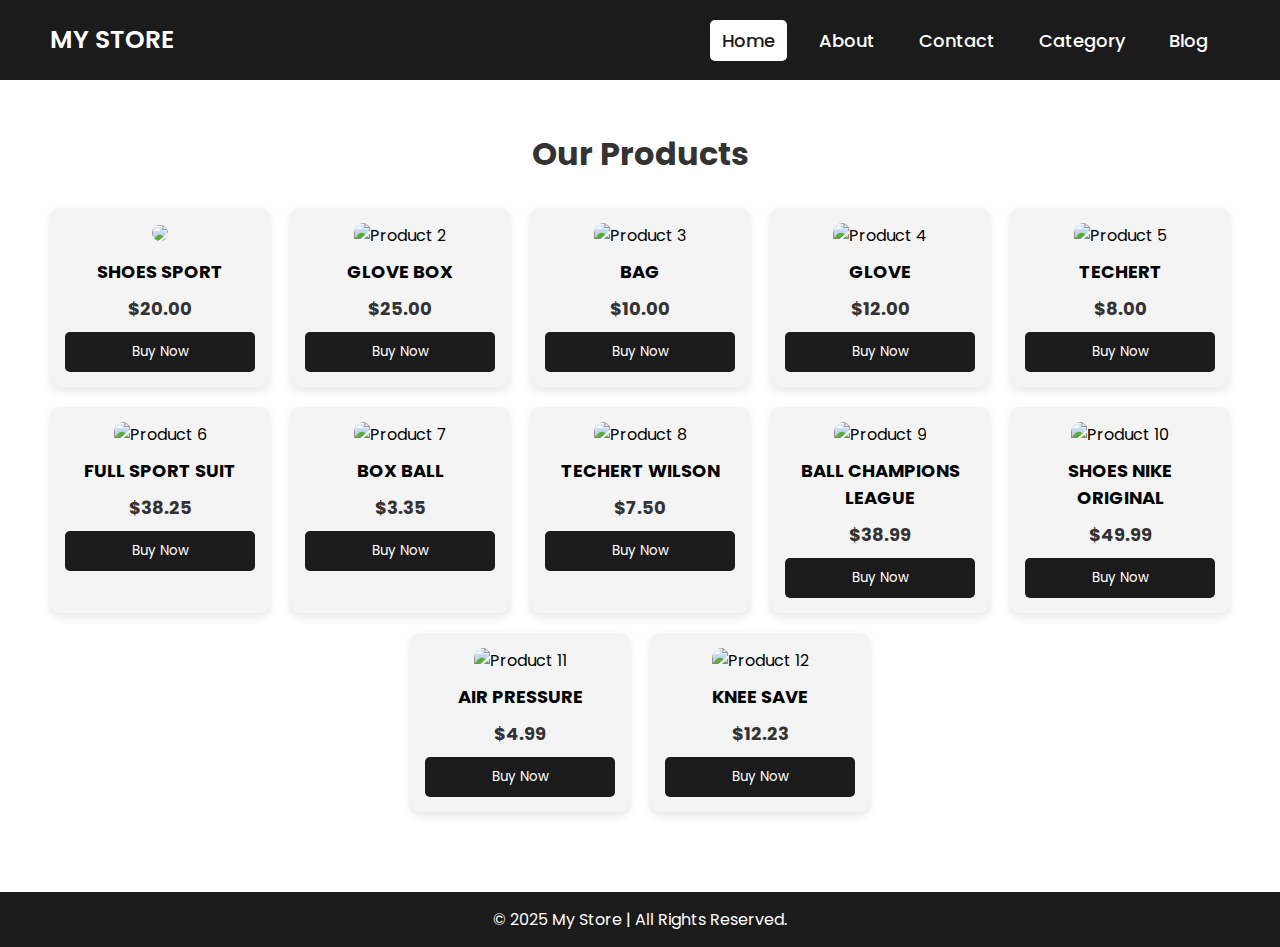
==== index.html @ 8a71846a "Add files via upload" ====
<!DOCTYPE html>
<html lang="en">
  <head>
    <link
      rel="stylesheet"
      href="https://cdnjs.cloudflare.com/ajax/libs/font-awesome/6.4.2/css/all.min.css"
    />
    <link rel="stylesheet" href="style.css" />
    <meta charset="UTF-8" />
    <meta name="viewport" content="width=device-width, initial-scale=1.0" />
    <title>Store Sport</title>
  </head>
  <body>
    <nav>
      <div class="logo">MY STORE</div>
      <ul>
        <li><a class="active" href="#">Home</a></li>
        <li><a href="#">About</a></li>
        <li><a href="#">Contact</a></li>
        <li><a href="#">Category</a></li>
        <li><a href="#">Blog</a></li>
      </ul>
    </nav>

    <main>
      <h2>Our Products</h2>
      <div class="products">
        <div class="product">
          <img src="images/photo_2025-02-26_22-22-57.jpg" />
          <h3>SHOES SPORT</h3>
          <p>$20.00</p>
          <button onclick="goToCheckout('SHOES SPORT', '$20.00', 'images/photo_2025-02-26_22-22-57.jpg')">Buy Now</button>
        </div>
        <div class="product">
          <img src="images/gant.jpg" alt="Product 2" />
          <h3>GLOVE BOX</h3>
          <p>$25.00</p>
          <button onclick="goToCheckout('GLOVE BOX', '$25.00', 'images/gant.jpg')">Buy Now</button>
        </div>
        <div class="product">
          <img src="images/bag.jpg" alt="Product 3" />
          <h3>BAG</h3>
          <p>$10.00</p>
          <button onclick="goToCheckout('BAG', '$10.00', 'images/bag.jpg')">Buy Now</button>
        </div>
        <div class="product">
          <img src="images/glove.jpg" alt="Product 4" />
          <h3>GLOVE</h3>
          <p>$12.00</p>
          <button onclick="goToCheckout('GLOVE', '$12.00', 'images/glove.jpg')">Buy Now</button>
        </div>
        <div class="product">
          <img src="images/techert.jpg" alt="Product 5" />
          <h3>TECHERT</h3>
          <p>$8.00</p>
          <button onclick="goToCheckout('TECHERT', '$8.00', 'images/techert.jpg')">Buy Now</button>
        </div>
        <div class="product">
          <img src="images/complet.jpg" alt="Product 6" />
          <h3>FULL SPORT SUIT</h3>
          <p>$38.25</p>
          <button onclick="goToCheckout('FULL SPORT SUIT', '$38.25', 'images/complet.jpg')">Buy Now</button>
        </div>
        <div class="product">
          <img src="images/miniball.jpg" alt="Product 7" />
          <h3>BOX BALL</h3>
          <p>$3.35</p>
          <button onclick="goToCheckout('BOX BALL', '$3.35', 'images/miniball.jpg')">Buy Now</button>
        </div>
        <div class="product">
          <img src="images/techert2.jpg" alt="Product 8" />
          <h3>TECHERT WILSON</h3>
          <p>$7.50</p>
          <button onclick="goToCheckout('TECHERT WILSON', '$7.50', 'images/techert2.jpg')">Buy Now</button>
        </div>
        <div class="product">
          <img src="images/ball.jpg" alt="Product 9" />
          <h3>BALL CHAMPIONS LEAGUE</h3>
          <p>$38.99</p>
          <button onclick="goToCheckout('BALL CHAMPIONS LEAGUE', '$38.99', 'images/ball.jpg')">Buy Now</button>
        </div>
        <div class="product">
          <img src="images/shoes2.jpg" alt="Product 10" />
          <h3>SHOES NIKE ORIGINAL</h3>
          <p>$49.99</p>
          <button onclick="goToCheckout('SHOES NIKE ORIGINAL', '$49.99', 'images/shoes2.jpg')">Buy Now</button>
        </div>
        <div class="product">
          <img src="images/compressur.jpg" alt="Product 11" />
          <h3>AIR PRESSURE</h3>
          <p>$4.99</p>
          <button onclick="goToCheckout('AIR PRESSURE', '$4.99', 'images/compressur.jpg')">Buy Now</button>
        </div>
        <div class="product">
          <img src="images/forsave.jpg" alt="Product 12" />
          <h3>KNEE SAVE</h3>
          <p>$12.23</p>
          <button onclick="goToCheckout('KNEE SAVE', '$12.23', 'images/forsave.jpg')">Buy Now</button>
        </div>
      </div>
    </main>

    <footer>
      <p>&copy; 2025 My Store | All Rights Reserved.</p>
    </footer>

    <script>
      function goToCheckout(name, price, image) {
        localStorage.setItem("productName", name);
        localStorage.setItem("productPrice", price);
        localStorage.setItem("productImage", image);
        window.location.href = "checkout.html";
      }
    </script>
  </body>
</html>
---- style.css ----
/* استيراد خط Poppins */
@import url('https://fonts.googleapis.com/css2?family=Poppins:wght@400;500;600&display=swap');

/* إعادة تعيين القيم الافتراضية */
* {
    margin: 0;
    padding: 0;
    box-sizing: border-box;
    font-family: 'Poppins', sans-serif;
}

/* تصميم شريط التنقل */
nav {
    height: 80px;
    background: #1b1b1b;
    display: flex;
    align-items: center;
    justify-content: space-between;
    padding: 0 50px;
    position: relative;
}

.logo {
    font-size: 25px;
    color: #fff;
    font-weight: 600;
}

/* إخفاء checkbox */
#click {
    display: none;
}

/* تصميم القائمة */
nav ul {
    display: flex;
    list-style: none;
}

nav ul li {
    margin: 0 10px;
}

nav ul li a {
    color: #fff;
    text-decoration: none;
    font-size: 18px;
    font-weight: 500;
    padding: 8px 12px;
    border-radius: 5px;
    transition: all 0.3s ease;
}

nav ul li a:hover,
nav ul li a.active {
    color: #1b1b1b;
    background: #fff;
}

/* تصميم زر القائمة (hamburger menu) */
.menu-btn {
    display: none;
    font-size: 30px;
    color: #fff;
    cursor: pointer;
}

/* تحسين تصميم القائمة على الشاشات الصغيرة */
@media (max-width: 940px) {
    .menu-btn {
        display: block;
        position: absolute;
        right: 20px;
        top: 25px;
    }

    nav ul {
        position: fixed;
        top: 80px;
        left: -100%;
        background: #111;
        height: 100vh;
        width: 100%;
        display: block;
        text-align: center;
        transition: all 0.3s ease;
    }

    nav ul li {
        margin: 40px 0;
    }

    nav ul li a {
        font-size: 20px;
        display: block;
        padding: 10px;
    }

    nav ul li a:hover,
    nav ul li a.active {
        color: cyan;
        background: none;
    }

    /* إظهار القائمة عند النقر على زر القائمة */
    #click:checked ~ ul {
        left: 0;
    }
}

/*  تصميم القسم الرئيسي */
main {
    padding: 50px;
    text-align: center;
}

main h2 {
    font-size: 32px;
    margin-bottom: 30px;
    color: #333;
}

/*  تصميم المنتجات */
.products {
    display: flex;
    justify-content: center;
    gap: 20px;
    flex-wrap: wrap;
}

.product {
    background: #f4f4f4;
    padding: 15px;
    border-radius: 10px;
    text-align: center;
    width: 220px;
    box-shadow: 0px 4px 10px rgba(0, 0, 0, 0.1);
    transition: transform 0.3s ease-in-out;
}

.product:hover {
    transform: scale(1.05);
}

.product img {
    width: 100%;
    border-radius: 10px;
}

.product h3 {
    margin: 10px 0;
    font-size: 18px;
}

.product p {
    font-size: 18px;
    color: #333;
    font-weight: bold;
}

.product button {
    background: #1b1b1b;
    color: white;
    border: none;
    padding: 10px;
    cursor: pointer;
    width: 100%;
    border-radius: 5px;
    margin-top: 10px;
    transition: background 0.3s;
}

.product button:hover {
    background: #333;
}

/*  تصميم الفوتر */
footer {
    background: #1b1b1b;
    color: white;
    text-align: center;
    padding: 15px;
    margin-top: 30px;
    font-size: 16px;
}
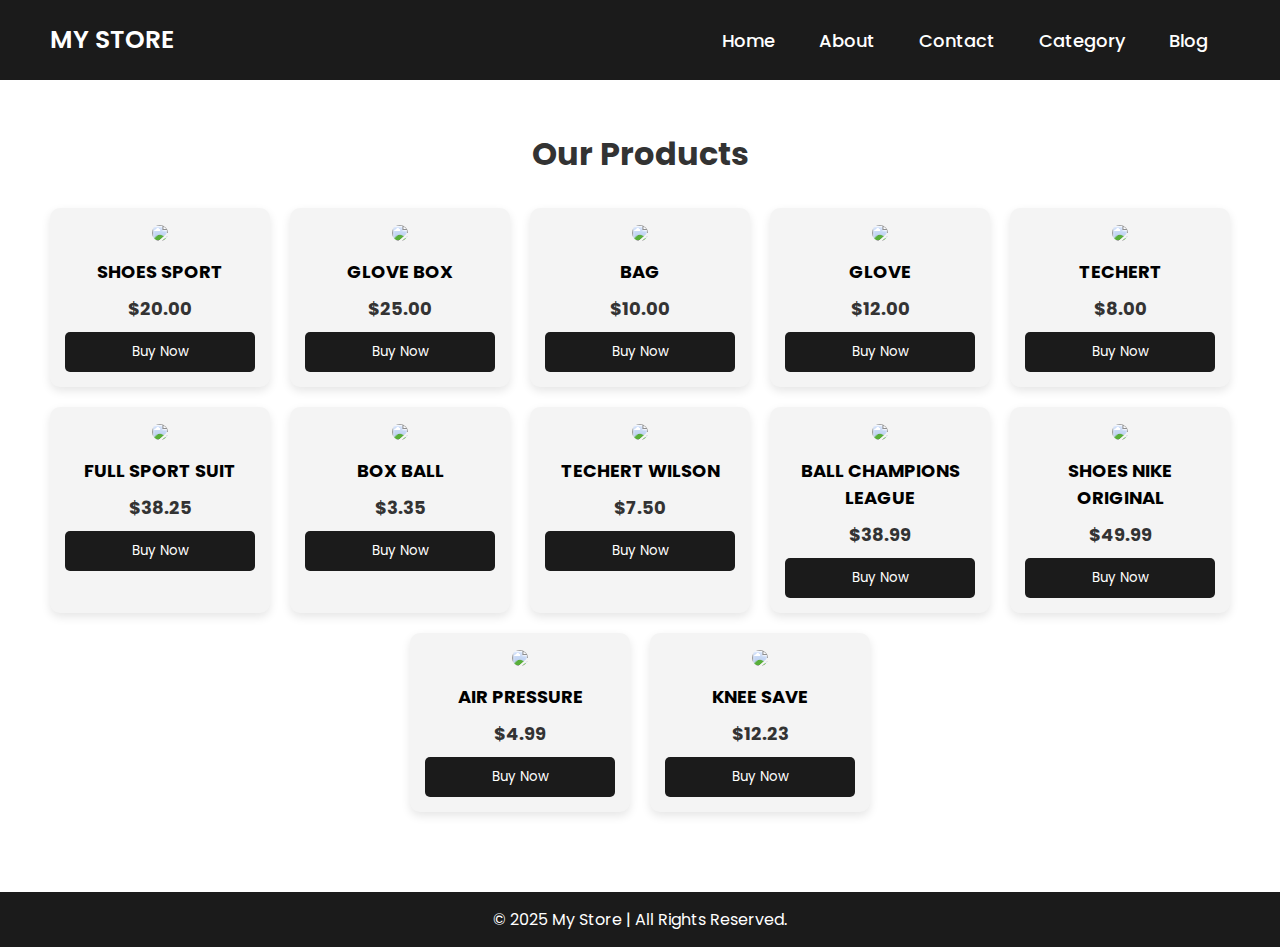
==== commit 5b1add74: "index.html" ====
--- a/index.html
+++ b/index.html
@@ -11,106 +11,219 @@
     <title>Store Sport</title>
   </head>
   <body>
+    <!-- شريط التنقل -->
     <nav>
       <div class="logo">MY STORE</div>
+
+      <input type="checkbox" id="click" />
+      <label for="click" class="menu-btn">
+        <i class="fas fa-bars"></i>
+      </label>
+
       <ul>
-        <li><a class="active" href="#">Home</a></li>
-        <li><a href="#">About</a></li>
-        <li><a href="#">Contact</a></li>
-        <li><a href="#">Category</a></li>
-        <li><a href="#">Blog</a></li>
+        
+        <li><a href="#" class="active" onclick="showSection('home')">Home</a></li>
+        <li><a href="#" onclick="showSection('about')">About</a></li>
+        <li><a href="#" onclick="showSection('contact')">Contact</a></li>
+        <li><a href="#" onclick="showSection('category')">Category</a></li>
+        <li><a href="#" onclick="showSection('blog')">Blog</a></li>
       </ul>
     </nav>
 
+    <!-- الأقسام -->
     <main>
-      <h2>Our Products</h2>
-      <div class="products">
-        <div class="product">
-          <img src="images/photo_2025-02-26_22-22-57.jpg" />
-          <h3>SHOES SPORT</h3>
-          <p>$20.00</p>
-          <button onclick="goToCheckout('SHOES SPORT', '$20.00', 'images/photo_2025-02-26_22-22-57.jpg')">Buy Now</button>
+      <!-- الصفحة الرئيسية (جميع المنتجات) -->
+      <section id="home" class="section active-section">
+        <h2>Our Products</h2>
+        <div class="products">
+          <div class="product">
+            <img src="images/photo_2025-02-26_22-22-57.jpg" />
+            <h3>SHOES SPORT</h3>
+            <p>$20.00</p>
+            <button
+              onclick="goToCheckout('SHOES SPORT', '$20.00', 'images/photo_2025-02-26_22-22-57.jpg')"
+            >
+              Buy Now
+            </button>
+          </div>
+          <div class="product">
+            <img src="images/gant.jpg" />
+            <h3>GLOVE BOX</h3>
+            <p>$25.00</p>
+            <button
+              onclick="goToCheckout('GLOVE BOX', '$25.00', 'images/gant.jpg')"
+            >
+              Buy Now
+            </button>
+          </div>
+          <div class="product">
+            <img src="images/bag.jpg" />
+            <h3>BAG</h3>
+            <p>$10.00</p>
+            <button onclick="goToCheckout('BAG', '$10.00', 'images/bag.jpg')">
+              Buy Now
+            </button>
+          </div>
+          <div class="product">
+            <img src="images/glove.jpg" />
+            <h3>GLOVE</h3>
+            <p>$12.00</p>
+            <button
+              onclick="goToCheckout('GLOVE', '$12.00', 'images/glove.jpg')"
+            >
+              Buy Now
+            </button>
+          </div>
+          <div class="product">
+            <img src="images/techert.jpg" />
+            <h3>TECHERT</h3>
+            <p>$8.00</p>
+            <button
+              onclick="goToCheckout('TECHERT', '$8.00', 'images/techert.jpg')"
+            >
+              Buy Now
+            </button>
+          </div>
+          <div class="product">
+            <img src="images/complet.jpg" />
+            <h3>FULL SPORT SUIT</h3>
+            <p>$38.25</p>
+            <button
+              onclick="goToCheckout('FULL SPORT SUIT', '$38.25', 'images/complet.jpg')"
+            >
+              Buy Now
+            </button>
+          </div>
+          <div class="product">
+            <img src="images/miniball.jpg" />
+            <h3>BOX BALL</h3>
+            <p>$3.35</p>
+            <button
+              onclick="goToCheckout('BOX BALL', '$3.35', 'images/miniball.jpg')"
+            >
+              Buy Now
+            </button>
+          </div>
+          <div class="product">
+            <img src="images/techert2.jpg" />
+            <h3>TECHERT WILSON</h3>
+            <p>$7.50</p>
+            <button
+              onclick="goToCheckout('TECHERT WILSON', '$7.50', 'images/techert2.jpg')"
+            >
+              Buy Now
+            </button>
+          </div>
+          <div class="product">
+            <img src="images/ball.jpg" />
+            <h3>BALL CHAMPIONS LEAGUE</h3>
+            <p>$38.99</p>
+            <button
+              onclick="goToCheckout('BALL CHAMPIONS LEAGUE', '$38.99', 'images/ball.jpg')"
+            >
+              Buy Now
+            </button>
+          </div>
+          <div class="product">
+            <img src="images/shoes2.jpg" />
+            <h3>SHOES NIKE ORIGINAL</h3>
+            <p>$49.99</p>
+            <button
+              onclick="goToCheckout('SHOES NIKE ORIGINAL', '$49.99', 'images/shoes2.jpg')"
+            >
+              Buy Now
+            </button>
+          </div>
+          <div class="product">
+            <img src="images/compressur.jpg" />
+            <h3>AIR PRESSURE</h3>
+            <p>$4.99</p>
+            <button
+              onclick="goToCheckout('AIR PRESSURE', '$4.99', 'images/compressur.jpg')"
+            >
+              Buy Now
+            </button>
+          </div>
+          <div class="product">
+            <img src="images/forsave.jpg" />
+            <h3>KNEE SAVE</h3>
+            <p>$12.23</p>
+            <button
+              onclick="goToCheckout('KNEE SAVE', '$12.23', 'images/forsave.jpg')"
+            >
+              Buy Now
+            </button>
+          </div>
         </div>
-        <div class="product">
-          <img src="images/gant.jpg" alt="Product 2" />
-          <h3>GLOVE BOX</h3>
-          <p>$25.00</p>
-          <button onclick="goToCheckout('GLOVE BOX', '$25.00', 'images/gant.jpg')">Buy Now</button>
-        </div>
-        <div class="product">
-          <img src="images/bag.jpg" alt="Product 3" />
-          <h3>BAG</h3>
-          <p>$10.00</p>
-          <button onclick="goToCheckout('BAG', '$10.00', 'images/bag.jpg')">Buy Now</button>
-        </div>
-        <div class="product">
-          <img src="images/glove.jpg" alt="Product 4" />
-          <h3>GLOVE</h3>
-          <p>$12.00</p>
-          <button onclick="goToCheckout('GLOVE', '$12.00', 'images/glove.jpg')">Buy Now</button>
-        </div>
-        <div class="product">
-          <img src="images/techert.jpg" alt="Product 5" />
-          <h3>TECHERT</h3>
-          <p>$8.00</p>
-          <button onclick="goToCheckout('TECHERT', '$8.00', 'images/techert.jpg')">Buy Now</button>
-        </div>
-        <div class="product">
-          <img src="images/complet.jpg" alt="Product 6" />
-          <h3>FULL SPORT SUIT</h3>
-          <p>$38.25</p>
-          <button onclick="goToCheckout('FULL SPORT SUIT', '$38.25', 'images/complet.jpg')">Buy Now</button>
-        </div>
-        <div class="product">
-          <img src="images/miniball.jpg" alt="Product 7" />
-          <h3>BOX BALL</h3>
-          <p>$3.35</p>
-          <button onclick="goToCheckout('BOX BALL', '$3.35', 'images/miniball.jpg')">Buy Now</button>
-        </div>
-        <div class="product">
-          <img src="images/techert2.jpg" alt="Product 8" />
-          <h3>TECHERT WILSON</h3>
-          <p>$7.50</p>
-          <button onclick="goToCheckout('TECHERT WILSON', '$7.50', 'images/techert2.jpg')">Buy Now</button>
-        </div>
-        <div class="product">
-          <img src="images/ball.jpg" alt="Product 9" />
-          <h3>BALL CHAMPIONS LEAGUE</h3>
-          <p>$38.99</p>
-          <button onclick="goToCheckout('BALL CHAMPIONS LEAGUE', '$38.99', 'images/ball.jpg')">Buy Now</button>
-        </div>
-        <div class="product">
-          <img src="images/shoes2.jpg" alt="Product 10" />
-          <h3>SHOES NIKE ORIGINAL</h3>
-          <p>$49.99</p>
-          <button onclick="goToCheckout('SHOES NIKE ORIGINAL', '$49.99', 'images/shoes2.jpg')">Buy Now</button>
-        </div>
-        <div class="product">
-          <img src="images/compressur.jpg" alt="Product 11" />
-          <h3>AIR PRESSURE</h3>
-          <p>$4.99</p>
-          <button onclick="goToCheckout('AIR PRESSURE', '$4.99', 'images/compressur.jpg')">Buy Now</button>
-        </div>
-        <div class="product">
-          <img src="images/forsave.jpg" alt="Product 12" />
-          <h3>KNEE SAVE</h3>
-          <p>$12.23</p>
-          <button onclick="goToCheckout('KNEE SAVE', '$12.23', 'images/forsave.jpg')">Buy Now</button>
-        </div>
-      </div>
+      </section>
+
+      <!-- صفحة "من نحن" -->
+      <section id="about" class="section">
+        <h2>About Us</h2>
+        <p>
+          Welcome to My Store! We specialize in sports equipment and apparel.
+        </p>
+      </section>
+
+      <!-- صفحة "اتصل بنا" -->
+      <section id="contact" class="section">
+        <h2>Contact Us</h2>
+        <p>Email: support@mystore.com</p>
+        <p>Phone: +123 456 789</p>
+      </section>
+
+      <!-- صفحة "الفئات" -->
+      <section id="category" class="section">
+        <h2>Categories</h2>
+        <ul>
+          <li>Sports Shoes</li>
+          <li>Gloves</li>
+          <li>Bags</li>
+          <li>Sportswear</li>
+        </ul>
+      </section>
+
+      <!-- صفحة "المدونة" -->
+      <section id="blog" class="section">
+        <h2>Our Blog</h2>
+        <p>Stay last products always.</p>
+      </section>
     </main>
 
+    <!-- الفوتر -->
     <footer>
       <p>&copy; 2025 My Store | All Rights Reserved.</p>
     </footer>
 
+    <!-- كود JavaScript -->
     <script>
+      function showSection(sectionId) {
+        // إخفاء جميع الأقسام
+        const sections = document.querySelectorAll(".section");
+        sections.forEach((section) => {
+          section.style.display = "none";
+        });
+
+        // عرض القسم المطلوب
+        document.getElementById(sectionId).style.display = "block";
+
+        // تحديث الروابط النشطة
+        const navLinks = document.querySelectorAll("nav ul li a");
+        navLinks.forEach((link) => link.classList.remove("active"));
+        event.target.classList.add("active");
+      }
+
       function goToCheckout(name, price, image) {
         localStorage.setItem("productName", name);
         localStorage.setItem("productPrice", price);
         localStorage.setItem("productImage", image);
         window.location.href = "checkout.html";
       }
+
+      // اجعل الصفحة الرئيسية تظهر عند التحميل
+      document.addEventListener("DOMContentLoaded", function () {
+        showSection("home");
+      });
     </script>
   </body>
 </html>
